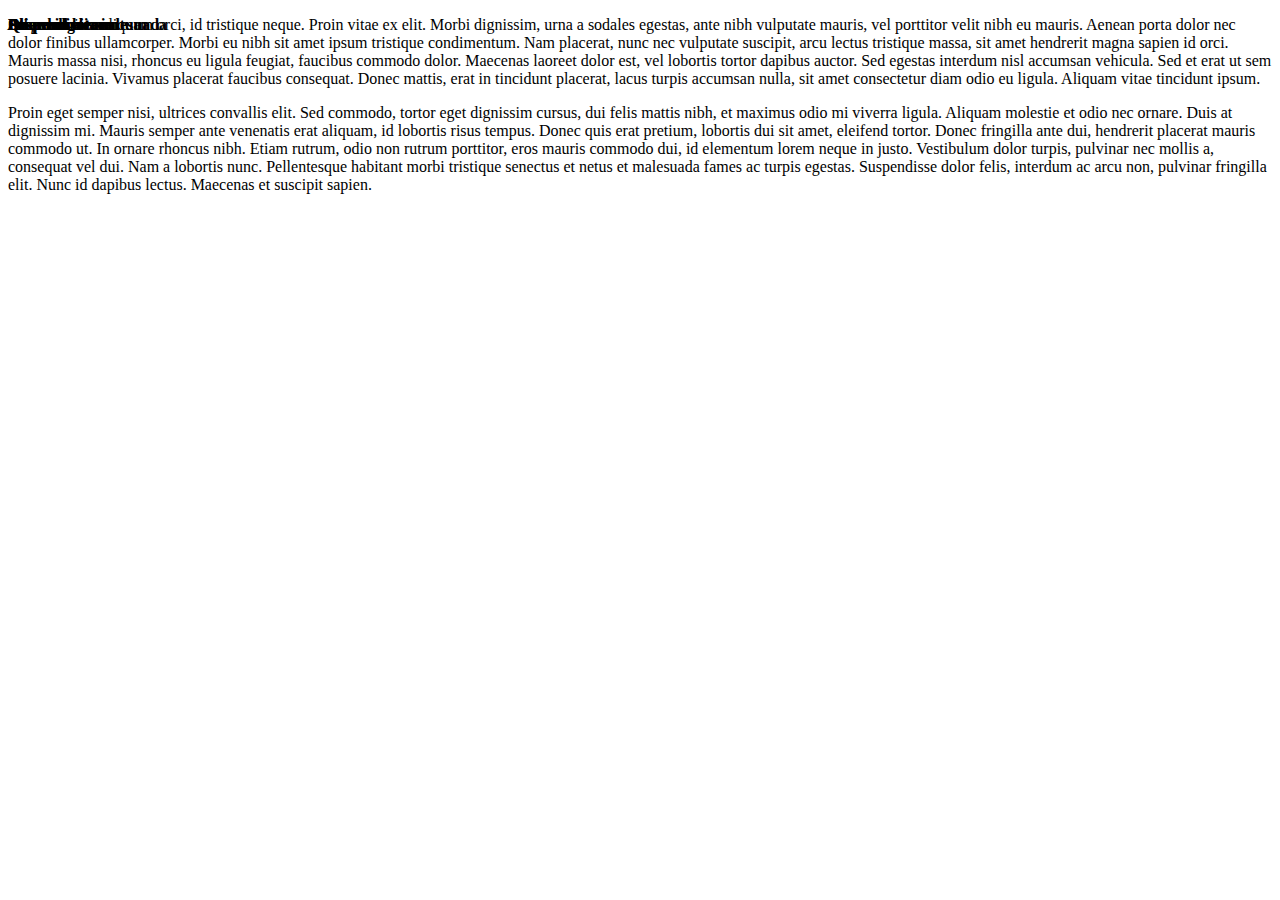
==== index.htm @ 3cd0c3f6 "Initialise repository with skeleton content" ====
<!DOCTYPE html>
<html>
<head>
<meta http-equiv="Content-Type" content="text/html; charset=UTF-8" />
<meta name="viewport" content="initial-scale=1, minimum-scale=1" />
<title>Tabs</title>

<style>
.tabs,
.tabs > li{
	list-style: none;
	padding: 0;
	margin: 0;
}
	h2{
		font-size: 1em;
	}

/** Core styling */
.tabs{
	position: relative;
}
	/** Tab */
	.tabs > * > :first-child{
		position: absolute;
		margin: 0;
		top: 0;
	}
	
	/** Panel */
	.tabs > * > :last-child{
		display: none;
	}
		/** Active panel */
		.tabs > .active > :last-child{
			display: block;
		}
</style>
</head>


<body>
	
	<ul class="tabs">
		<li class="active">
			<h2>Aliquam vitae</h2>
			<div class="body">
				<p><dfn>Aliquam vitae</dfn> aliquam orci, id tristique neque. Proin vitae ex elit. Morbi dignissim, urna a sodales egestas, ante nibh vulputate mauris, vel porttitor velit nibh eu mauris. Aenean porta dolor nec dolor finibus ullamcorper. Morbi eu nibh sit amet ipsum tristique condimentum. Nam placerat, nunc nec vulputate suscipit, arcu lectus tristique massa, sit amet hendrerit magna sapien id orci. Mauris massa nisi, rhoncus eu ligula feugiat, faucibus commodo dolor. Maecenas laoreet dolor est, vel lobortis tortor dapibus auctor. Sed egestas interdum nisl accumsan vehicula. Sed et erat ut sem posuere lacinia. Vivamus placerat faucibus consequat. Donec mattis, erat in tincidunt placerat, lacus turpis accumsan nulla, sit amet consectetur diam odio eu ligula. Aliquam vitae tincidunt ipsum.</p>
				<p>Proin eget semper nisi, ultrices convallis elit. Sed commodo, tortor eget dignissim cursus, dui felis mattis nibh, et maximus odio mi viverra ligula. Aliquam molestie et odio nec ornare. Duis at dignissim mi. Mauris semper ante venenatis erat aliquam, id lobortis risus tempus. Donec quis erat pretium, lobortis dui sit amet, eleifend tortor. Donec fringilla ante dui, hendrerit placerat mauris commodo ut. In ornare rhoncus nibh. Etiam rutrum, odio non rutrum porttitor, eros mauris commodo dui, id elementum lorem neque in justo. Vestibulum dolor turpis, pulvinar nec mollis a, consequat vel dui. Nam a lobortis nunc. Pellentesque habitant morbi tristique senectus et netus et malesuada fames ac turpis egestas. Suspendisse dolor felis, interdum ac arcu non, pulvinar fringilla elit. Nunc id dapibus lectus. Maecenas et suscipit sapien.</p>
			</div>
		</li>
		
		
		<li>
			<h2>Quam id lorem</h2>
			<div class="body">
				<p>Proin at <dfn>quam id lorem</dfn> auctor posuere et at enim. Nunc ut placerat ligula, non fringilla arcu. Curabitur commodo ipsum id justo venenatis, in maximus risus suscipit. Quisque volutpat, orci at venenatis pulvinar, nunc lacus hendrerit eros, nec dapibus erat metus nec ipsum. Sed neque erat, varius sed hendrerit et, tempor in massa. Morbi condimentum fermentum finibus. Donec quis faucibus mauris. Nam laoreet venenatis tristique. Phasellus libero sapien, suscipit vitae nisi id, fermentum convallis nisi. Vivamus tincidunt lectus non arcu scelerisque, ac hendrerit mauris cursus. Fusce sed massa quam. Sed facilisis elementum nisi, accumsan porttitor leo facilisis sed. Integer arcu urna, molestie sit amet tristique et, efficitur at justo.</p>
				<p>Phasellus sit amet auctor arcu. Donec vel aliquet sem. Sed pharetra nisl risus. Lorem ipsum dolor sit amet, consectetur adipiscing elit. Suspendisse potenti. Integer mollis dignissim elit. Aliquam purus eros, vulputate et quam in, aliquam imperdiet tortor. Praesent vitae augue vel mauris varius rutrum.</p>
				<p>Donec vel est dolor. Integer et placerat turpis. Sed molestie enim eget velit imperdiet blandit imperdiet id augue. Nullam ornare facilisis justo elementum bibendum. Aliquam malesuada magna ac odio finibus, ac tincidunt sem pulvinar. Quisque posuere, nisl eu auctor finibus, velit justo laoreet felis, a interdum enim arcu quis quam. In hac habitasse platea dictumst.</p>
			</div>
		</li>
		
		
		<li>
			<h2>Praesent elementum</h2>
			<div class="body">
				<p><dfn>Praesent elementum</dfn> aliquet metus at placerat. Proin pharetra ex a velit lobortis commodo. Nulla congue enim elit, eu rhoncus nulla sagittis nec. Donec a velit a lectus accumsan luctus. Pellentesque eu massa magna. Curabitur ac dolor vulputate, lacinia eros et, imperdiet turpis. Pellentesque tempus massa eget tellus pulvinar tempus. Aliquam erat volutpat. Maecenas eu orci eget odio dapibus pulvinar. Duis non nisi nisl. Nunc vel arcu quis est elementum volutpat eget nec justo. Curabitur rutrum, nunc fringilla sollicitudin eleifend, sem velit dictum velit, a rhoncus nibh sem sit amet nisi. Nullam tincidunt nunc libero, id tincidunt est interdum eu.</p>
				<p>Nunc sed quam tempor, lacinia justo eget, rutrum diam. Aliquam placerat in nunc sed scelerisque. Aenean maximus id elit sed egestas. Curabitur faucibus nisi nisi, id tincidunt mi lobortis id. Praesent condimentum hendrerit turpis, at pellentesque elit condimentum in. Praesent gravida dolor eu dui facilisis varius. Phasellus euismod id elit at laoreet. Nulla facilisi. Pellentesque rutrum ipsum erat, et tincidunt est mollis vitae. Aliquam posuere quam nec nunc molestie posuere. Vivamus consequat porta lacus, a iaculis metus aliquet pretium. Aliquam est urna, iaculis placerat varius elementum, interdum quis mauris. Curabitur arcu nisi, aliquet vel blandit ac, tincidunt a nisi. Sed rutrum, odio eget varius commodo, dui odio posuere arcu, ac tincidunt libero urna in lacus. Nam tincidunt mi sit amet tempus fermentum.</p>
			</div>
		</li>
		
		
		<li>
			<h2>Suspendisse</h2>
			<div class="body">
				<p><dfn>Suspendisse</dfn> eu tincidunt mauris. In condimentum euismod libero id vulputate. Donec viverra mauris erat, nec bibendum augue fringilla non. Vestibulum in diam lacus. Nulla a rutrum ipsum. Fusce tempor, metus a fermentum pellentesque, elit lorem hendrerit arcu, ut facilisis justo leo eget eros. Quisque nec venenatis sapien, eu pulvinar ante. Praesent eu ultricies ipsum, vel ornare felis. Donec tempus tortor vestibulum, vulputate urna et, porttitor lacus. Aenean ultrices non leo ut sollicitudin. Donec congue sapien vel nunc consequat, sed pellentesque tortor fringilla. Lorem ipsum dolor sit amet, consectetur adipiscing elit. Donec auctor enim sodales sodales ullamcorper.</p>
				<p>Curabitur pulvinar placerat cursus. Donec mollis velit id dui consequat varius. Aenean at dolor vitae libero imperdiet sodales quis a ligula. Praesent tempor, diam eget maximus mattis, augue arcu lobortis est, ut pretium arcu leo sit amet diam. Pellentesque posuere, nisi ut consectetur dictum, ipsum justo porttitor mi, et congue augue sapien a neque. Suspendisse ipsum turpis, venenatis posuere nisi id, varius pulvinar risus. Mauris dui felis, mattis quis eros vel, vulputate elementum lorem. Morbi metus dolor, luctus nec tempor vel, pharetra mollis odio. Suspendisse bibendum mauris tellus, in hendrerit libero sollicitudin at. Nam ac sapien dictum, tempor elit vel, iaculis nisi.</p>
			</div>
		</li>
		
		
		<li>
			<h2>Etiam dignissim</h2>
			<div class="body">
				<p>Praesent et ante non leo lobortis varius in vel ipsum. Fusce at metus nulla. Fusce vel molestie sem. Sed scelerisque mauris vel eleifend laoreet. Aenean eu semper leo, in ornare metus. Etiam vel nulla posuere, commodo tellus quis, pretium lectus. In orci nisi, tempor nec nisi vitae, vulputate scelerisque quam. Aliquam aliquet, massa vitae consectetur dignissim, magna arcu tincidunt elit, sit amet volutpat sapien nibh vitae urna. Aenean cursus facilisis metus, vel auctor libero sodales vel. Aliquam erat volutpat. Curabitur quis lectus vel ipsum commodo mollis eu tristique leo.</p>
				<p><dfn>Etiam dignissim</dfn> quis metus non iaculis. Pellentesque tristique, sapien in pulvinar aliquet, erat ligula imperdiet ipsum, a feugiat risus dui et massa. Quisque vitae ipsum rutrum, placerat augue id, ornare nibh. Nunc ullamcorper sem ut erat lobortis iaculis. Aliquam condimentum ante non sem pulvinar, non porta tortor aliquet. Sed eget sodales erat. Mauris eu tortor purus. Etiam convallis velit tempor, porttitor lorem quis, faucibus nulla. Suspendisse potenti. In sed risus accumsan, ultricies sem sit amet, egestas nulla. Donec placerat libero aliquam ullamcorper tristique. Integer porttitor, neque sit amet malesuada faucibus, quam ante sollicitudin ex, in molestie tellus nulla sed metus. Mauris tincidunt fringilla ornare. In hac habitasse platea dictumst. Suspendisse potenti. Vestibulum ut suscipit risus.</p>
			</div>
		</li>
		
		
		<li>
			<h2>Interdum et malesuada</h2>
			<div class="body">
				<p><dfn>Interdum et malesuada</dfn> fames ac ante ipsum primis in faucibus. Aenean erat dolor, auctor ac elit vitae, euismod lacinia elit. Praesent non mi euismod, tincidunt enim eget, pulvinar justo. Cras luctus enim eu odio tincidunt, non feugiat orci laoreet. Cras sagittis pharetra nisl nec rhoncus. Sed gravida tristique metus, ut posuere eros dapibus eget. Aenean quis elementum neque.</p>
				<p>Nunc eu nisl sem. Sed vulputate enim vitae ornare finibus. Nulla facilisi. Praesent sed erat enim. Etiam sed neque et lorem bibendum feugiat. Praesent dapibus dignissim dignissim. Mauris sollicitudin lectus id ante dictum posuere.</p>
			</div>
		</li>
	</ul>
</body>
</html>
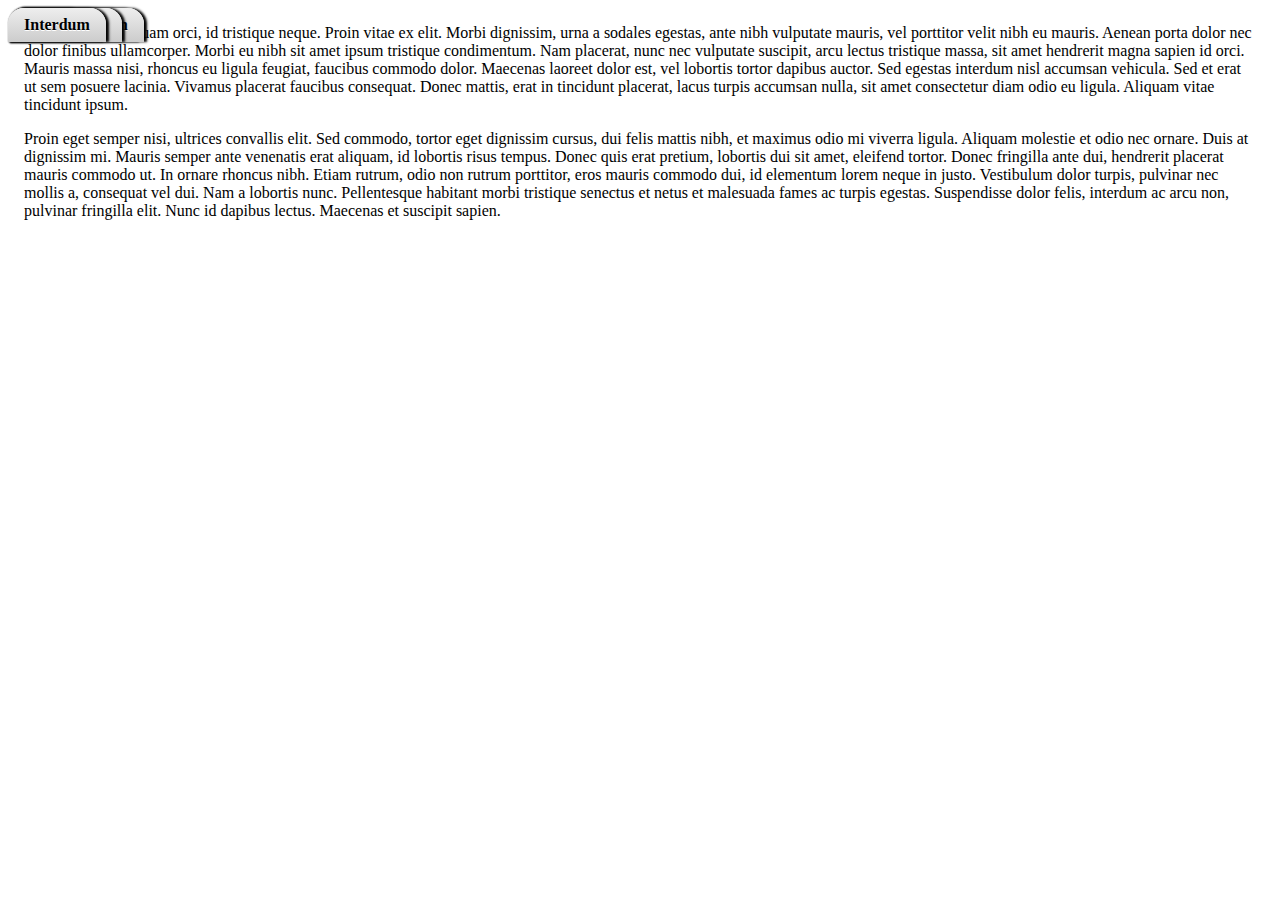
==== commit 4a45e66d: "Move the core styling to a separate stylesheet" ====
--- a/index.htm
+++ b/index.htm
@@ -5,7 +5,12 @@
 <meta name="viewport" content="initial-scale=1, minimum-scale=1" />
 <title>Tabs</title>
 
+<link rel="stylesheet" type="text/css" href="tabs.css" />
 <style>
+/** Demo styling, etc */
+body{
+	font-family: Garamond, Georgia;
+}
 .tabs,
 .tabs > li{
 	list-style: none;
@@ -14,27 +19,19 @@
 }
 	h2{
 		font-size: 1em;
-	}
-
-/** Core styling */
-.tabs{
-	position: relative;
-}
-	/** Tab */
-	.tabs > * > :first-child{
-		position: absolute;
-		margin: 0;
-		top: 0;
+		padding: .5em 1em;
+		background: linear-gradient(#eee, #ccc);
+		text-shadow: 0 1px 0 #fff;
+		border-radius: 1em 1em 0 0;
+		box-shadow: .15em 0 .15em #000;
 	}
 	
-	/** Panel */
-	.tabs > * > :last-child{
-		display: none;
+	p{
+		margin-top: 0;
 	}
-		/** Active panel */
-		.tabs > .active > :last-child{
-			display: block;
-		}
+	.body{
+		padding: 1em;
+	}
 </style>
 </head>
 
@@ -62,9 +59,9 @@
 		
 		
 		<li>
-			<h2>Praesent elementum</h2>
+			<h2>Praesent</h2>
 			<div class="body">
-				<p><dfn>Praesent elementum</dfn> aliquet metus at placerat. Proin pharetra ex a velit lobortis commodo. Nulla congue enim elit, eu rhoncus nulla sagittis nec. Donec a velit a lectus accumsan luctus. Pellentesque eu massa magna. Curabitur ac dolor vulputate, lacinia eros et, imperdiet turpis. Pellentesque tempus massa eget tellus pulvinar tempus. Aliquam erat volutpat. Maecenas eu orci eget odio dapibus pulvinar. Duis non nisi nisl. Nunc vel arcu quis est elementum volutpat eget nec justo. Curabitur rutrum, nunc fringilla sollicitudin eleifend, sem velit dictum velit, a rhoncus nibh sem sit amet nisi. Nullam tincidunt nunc libero, id tincidunt est interdum eu.</p>
+				<p><dfn>Praesent</dfn> elementum aliquet metus at placerat. Proin pharetra ex a velit lobortis commodo. Nulla congue enim elit, eu rhoncus nulla sagittis nec. Donec a velit a lectus accumsan luctus. Pellentesque eu massa magna. Curabitur ac dolor vulputate, lacinia eros et, imperdiet turpis. Pellentesque tempus massa eget tellus pulvinar tempus. Aliquam erat volutpat. Maecenas eu orci eget odio dapibus pulvinar. Duis non nisi nisl. Nunc vel arcu quis est elementum volutpat eget nec justo. Curabitur rutrum, nunc fringilla sollicitudin eleifend, sem velit dictum velit, a rhoncus nibh sem sit amet nisi. Nullam tincidunt nunc libero, id tincidunt est interdum eu.</p>
 				<p>Nunc sed quam tempor, lacinia justo eget, rutrum diam. Aliquam placerat in nunc sed scelerisque. Aenean maximus id elit sed egestas. Curabitur faucibus nisi nisi, id tincidunt mi lobortis id. Praesent condimentum hendrerit turpis, at pellentesque elit condimentum in. Praesent gravida dolor eu dui facilisis varius. Phasellus euismod id elit at laoreet. Nulla facilisi. Pellentesque rutrum ipsum erat, et tincidunt est mollis vitae. Aliquam posuere quam nec nunc molestie posuere. Vivamus consequat porta lacus, a iaculis metus aliquet pretium. Aliquam est urna, iaculis placerat varius elementum, interdum quis mauris. Curabitur arcu nisi, aliquet vel blandit ac, tincidunt a nisi. Sed rutrum, odio eget varius commodo, dui odio posuere arcu, ac tincidunt libero urna in lacus. Nam tincidunt mi sit amet tempus fermentum.</p>
 			</div>
 		</li>
@@ -80,21 +77,30 @@
 		
 		
 		<li>
-			<h2>Etiam dignissim</h2>
+			<h2>Etiam</h2>
 			<div class="body">
 				<p>Praesent et ante non leo lobortis varius in vel ipsum. Fusce at metus nulla. Fusce vel molestie sem. Sed scelerisque mauris vel eleifend laoreet. Aenean eu semper leo, in ornare metus. Etiam vel nulla posuere, commodo tellus quis, pretium lectus. In orci nisi, tempor nec nisi vitae, vulputate scelerisque quam. Aliquam aliquet, massa vitae consectetur dignissim, magna arcu tincidunt elit, sit amet volutpat sapien nibh vitae urna. Aenean cursus facilisis metus, vel auctor libero sodales vel. Aliquam erat volutpat. Curabitur quis lectus vel ipsum commodo mollis eu tristique leo.</p>
-				<p><dfn>Etiam dignissim</dfn> quis metus non iaculis. Pellentesque tristique, sapien in pulvinar aliquet, erat ligula imperdiet ipsum, a feugiat risus dui et massa. Quisque vitae ipsum rutrum, placerat augue id, ornare nibh. Nunc ullamcorper sem ut erat lobortis iaculis. Aliquam condimentum ante non sem pulvinar, non porta tortor aliquet. Sed eget sodales erat. Mauris eu tortor purus. Etiam convallis velit tempor, porttitor lorem quis, faucibus nulla. Suspendisse potenti. In sed risus accumsan, ultricies sem sit amet, egestas nulla. Donec placerat libero aliquam ullamcorper tristique. Integer porttitor, neque sit amet malesuada faucibus, quam ante sollicitudin ex, in molestie tellus nulla sed metus. Mauris tincidunt fringilla ornare. In hac habitasse platea dictumst. Suspendisse potenti. Vestibulum ut suscipit risus.</p>
+				<p><dfn>Etiam</dfn> dignissim quis metus non iaculis. Pellentesque tristique, sapien in pulvinar aliquet, erat ligula imperdiet ipsum, a feugiat risus dui et massa. Quisque vitae ipsum rutrum, placerat augue id, ornare nibh. Nunc ullamcorper sem ut erat lobortis iaculis. Aliquam condimentum ante non sem pulvinar, non porta tortor aliquet. Sed eget sodales erat. Mauris eu tortor purus. Etiam convallis velit tempor, porttitor lorem quis, faucibus nulla. Suspendisse potenti. In sed risus accumsan, ultricies sem sit amet, egestas nulla. Donec placerat libero aliquam ullamcorper tristique. Integer porttitor, neque sit amet malesuada faucibus, quam ante sollicitudin ex, in molestie tellus nulla sed metus. Mauris tincidunt fringilla ornare. In hac habitasse platea dictumst. Suspendisse potenti. Vestibulum ut suscipit risus.</p>
 			</div>
 		</li>
 		
 		
 		<li>
-			<h2>Interdum et malesuada</h2>
+			<h2>Interdum</h2>
 			<div class="body">
-				<p><dfn>Interdum et malesuada</dfn> fames ac ante ipsum primis in faucibus. Aenean erat dolor, auctor ac elit vitae, euismod lacinia elit. Praesent non mi euismod, tincidunt enim eget, pulvinar justo. Cras luctus enim eu odio tincidunt, non feugiat orci laoreet. Cras sagittis pharetra nisl nec rhoncus. Sed gravida tristique metus, ut posuere eros dapibus eget. Aenean quis elementum neque.</p>
+				<p><dfn>Interdum</dfn> et malesuada fames ac ante ipsum primis in faucibus. Aenean erat dolor, auctor ac elit vitae, euismod lacinia elit. Praesent non mi euismod, tincidunt enim eget, pulvinar justo. Cras luctus enim eu odio tincidunt, non feugiat orci laoreet. Cras sagittis pharetra nisl nec rhoncus. Sed gravida tristique metus, ut posuere eros dapibus eget. Aenean quis elementum neque.</p>
 				<p>Nunc eu nisl sem. Sed vulputate enim vitae ornare finibus. Nulla facilisi. Praesent sed erat enim. Etiam sed neque et lorem bibendum feugiat. Praesent dapibus dignissim dignissim. Mauris sollicitudin lectus id ante dictum posuere.</p>
 			</div>
 		</li>
 	</ul>
+	
+	
+	<script src="tab.js"></script>
+	<script src="tab-group.js"></script>
+	<script>
+		"use strict";
+		
+		let group = new TabGroup(document.getElementsByClassName("tabs")[0]);
+	</script>
 </body>
 </html>
--- a/tabs.css
+++ b/tabs.css
@@ -0,0 +1,19 @@
+/** Core styling */
+.tabs{
+	position: relative;
+}
+	/** Tab */
+	.tabs > * > :first-child{
+		position: absolute;
+		margin: 0;
+		top: 0;
+	}
+	
+	/** Panel */
+	.tabs > * > :last-child{
+		display: none;
+	}
+		/** Active panel */
+		.tabs > .active > :last-child{
+			display: block;
+		}
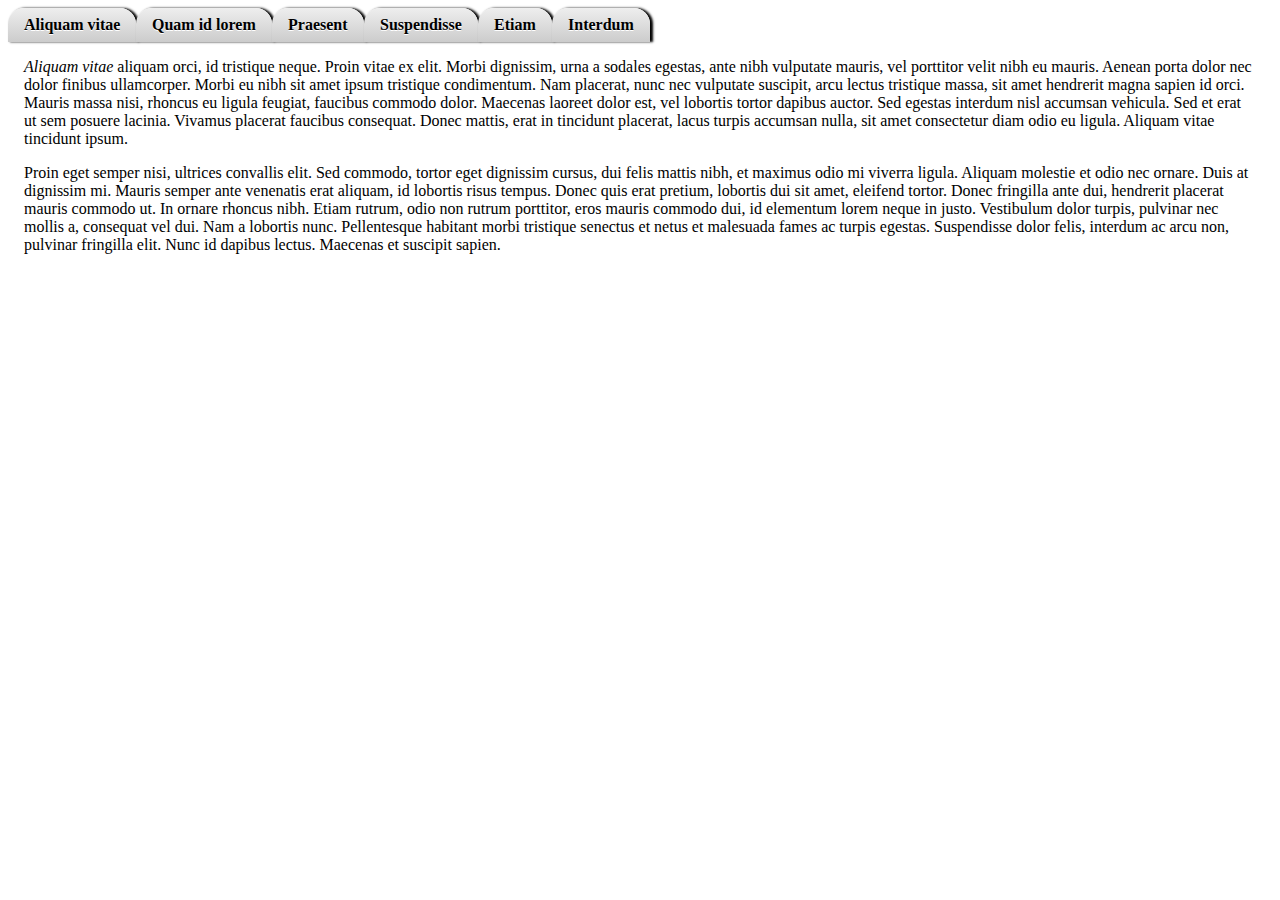
==== commit 4008f02d: "Add property to toggle tab selection" ====
--- a/index.htm
+++ b/index.htm
@@ -39,7 +39,7 @@
 <body>
 	
 	<ul class="tabs">
-		<li class="active">
+		<li>
 			<h2>Aliquam vitae</h2>
 			<div class="body">
 				<p><dfn>Aliquam vitae</dfn> aliquam orci, id tristique neque. Proin vitae ex elit. Morbi dignissim, urna a sodales egestas, ante nibh vulputate mauris, vel porttitor velit nibh eu mauris. Aenean porta dolor nec dolor finibus ullamcorper. Morbi eu nibh sit amet ipsum tristique condimentum. Nam placerat, nunc nec vulputate suscipit, arcu lectus tristique massa, sit amet hendrerit magna sapien id orci. Mauris massa nisi, rhoncus eu ligula feugiat, faucibus commodo dolor. Maecenas laoreet dolor est, vel lobortis tortor dapibus auctor. Sed egestas interdum nisl accumsan vehicula. Sed et erat ut sem posuere lacinia. Vivamus placerat faucibus consequat. Donec mattis, erat in tincidunt placerat, lacus turpis accumsan nulla, sit amet consectetur diam odio eu ligula. Aliquam vitae tincidunt ipsum.</p>
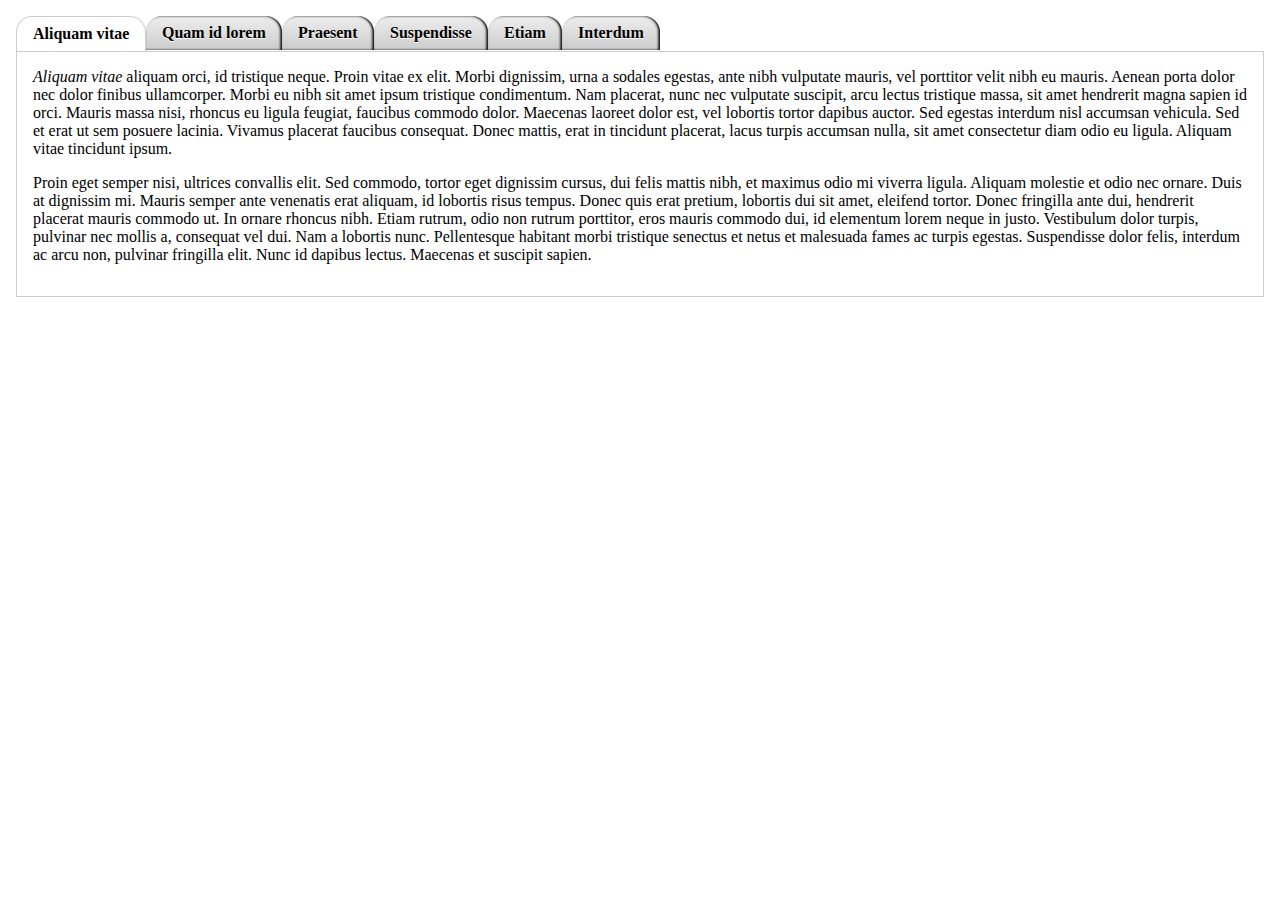
==== commit 6a8141d3: "Add event handlers to select pressed/clicked tabs" ====
--- a/index.htm
+++ b/index.htm
@@ -7,10 +7,27 @@
 
 <link rel="stylesheet" type="text/css" href="tabs.css" />
 <style>
+/** Reset */
+html{font-family:sans-serif;-ms-text-size-adjust:100%;-webkit-text-size-adjust:100%}body{margin:0}article,aside,details,figcaption,figure,footer,header,hgroup,main,menu,nav,section,summary{display:block}audio,canvas,progress,video{display:inline-block;vertical-align:baseline}audio:not([controls]){display:none;height:0}[hidden],template{display:none!important}a{background-color:transparent}a:active,a:hover{outline:0}abbr[title]{border-bottom:0}b,strong{font-weight:700}dfn{font-style:italic}h1{font-size:2em;margin:.67em 0}mark{background:#ff0;color:#000}small{font-size:80%}sub,sup{font-size:75%;line-height:0;position:relative;vertical-align:baseline}sup{top:-.5em}sub{bottom:-.25em}img{border:0}svg:not(:root){overflow:hidden}figure{margin:1em 2.5em}hr{box-sizing:content-box;height:0}pre{overflow:auto}code,kbd,pre,samp{font-family:monospace,monospace;font-size:1em}button,input,optgroup,select,textarea{color:inherit;font:inherit;margin:0}button{overflow:visible}button,select{text-transform:none}button,html input[type=button],input[type=reset],input[type=submit]{-webkit-appearance:button;cursor:pointer}button[disabled],html input[disabled]{cursor:default}button::-moz-focus-inner,input::-moz-focus-inner{border:0;padding:0}input{line-height:normal}input[type=checkbox],input[type=radio]{box-sizing:border-box;padding:0}input[type=number]::-webkit-inner-spin-button,input[type=number]::-webkit-outer-spin-button{height:auto}input[type=search]{-webkit-appearance:textfield}input[type=search]::-webkit-search-cancel-button,input[type=search]::-webkit-search-decoration{-webkit-appearance:none}fieldset{border:1px solid silver;margin:0 2px;padding:.35em .625em .75em}legend{border:0;padding:0}textarea{overflow:auto}optgroup{font-weight:700}table{border-collapse:collapse;border-spacing:0}td,th{padding:0}
+
+*{
+	tab-size: 4;
+	box-sizing: border-box;
+}
+	:focus{outline: none}
+
+
+
 /** Demo styling, etc */
 body{
 	font-family: Garamond, Georgia;
+	padding: 1em;
 }
+
+p{
+	margin-top: 0;
+}
+
 .tabs,
 .tabs > li{
 	list-style: none;
@@ -23,15 +40,28 @@
 		background: linear-gradient(#eee, #ccc);
 		text-shadow: 0 1px 0 #fff;
 		border-radius: 1em 1em 0 0;
-		box-shadow: .15em 0 .15em #000;
+		box-shadow: inset -.1em 0 .15em #000;
+		cursor: pointer;
+		
+		-webkit-user-select: none;
+		-moz-user-select:    none;
+		-ms-user-select:     none;
+		user-select:         none;
 	}
 	
-	p{
-		margin-top: 0;
-	}
+	
 	.body{
 		padding: 1em;
+		background: #fff;
+		border: 1px solid #ccc;
 	}
+		.tabs > .active > :first-child{
+			background: #fff;
+			border: 1px solid #ccc;
+			border-bottom: 0;
+			box-shadow: none;
+			cursor: default;
+		}
 </style>
 </head>
 
